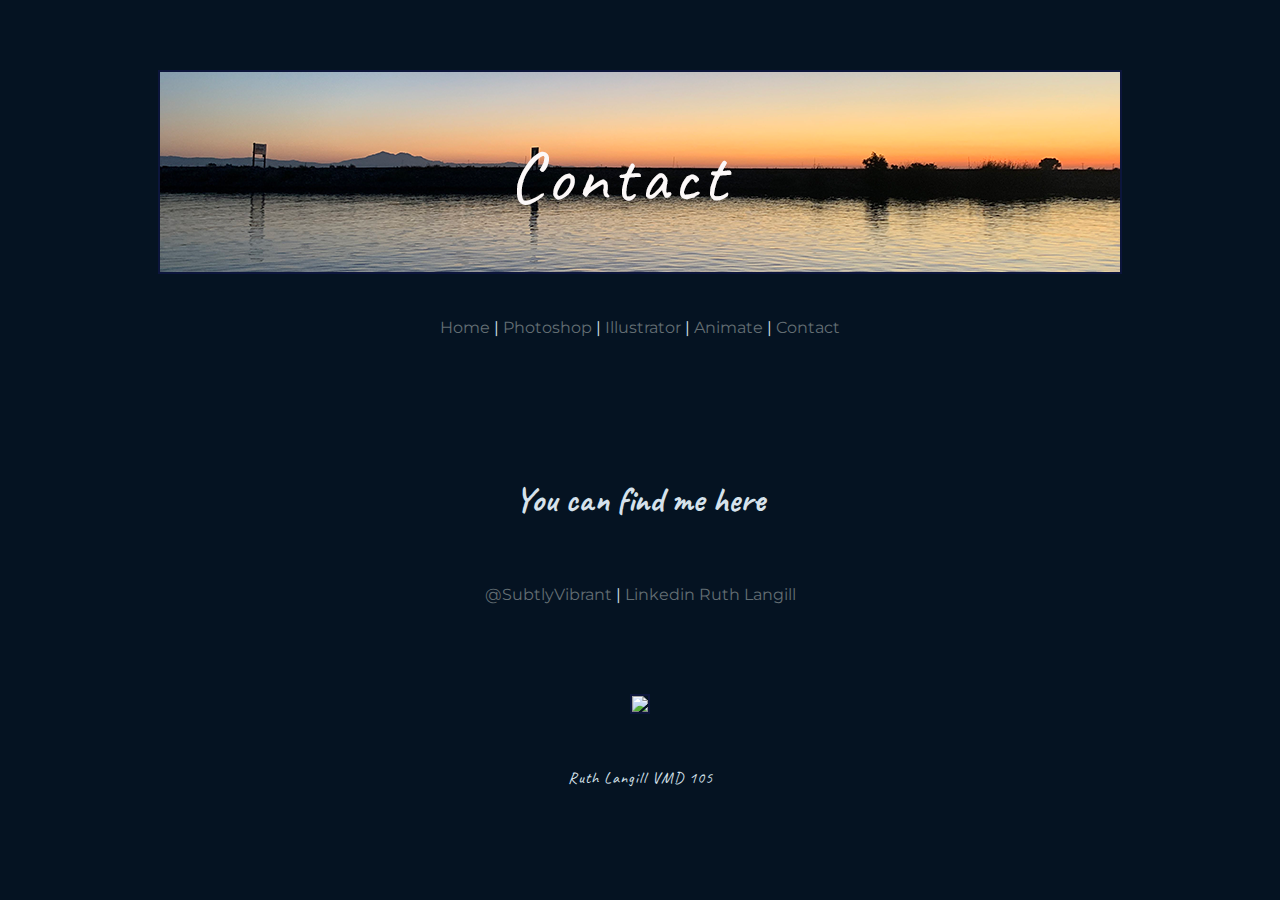
==== contact.html @ ee7db1d8 "first commit" ====
<!DOCTYPE html>
<head>

	<link rel="preconnect" href="https://fonts.gstatic.com">
	<link href="https://fonts.googleapis.com/css2?family=Caveat&family=Montserrat&display=swap" rel="stylesheet">

    <title>Ruth Langill Contact</title>

    <link rel="stylesheet" href="css/langill.css">

</head>

<body>
    <header>

		<img src="images/contact_banner.png">

	</header>

		<nav>
					
            <a href="index.html">Home</a>  |
            <a href="pixels.html">Photoshop</a>  | 
            <a href="vector.html">Illustrator</a>  | 
            <a href="motion.html">Animate</a>  | 
			<a href="contact.html">Contact</a>
		
        </nav>

		

		<article>
				
			<h1>You can find me here</h1>

			<nav>
					<a href="https://www.instagram.com/subtlyvibrant/">@SubtlyVibrant</a> |
					<a href="https://www.linkedin.com/in/ruth-langill-8823021b0/">Linkedin Ruth Langill</a>
			</nav>
					

		</article>   
		
		<section>

				<img src="images/develope_devant.png" width="800">
				 
		</section>

		<footer>
			Ruth Langill VMD 105
		 </footer>  

</body>
---- css/langill.css ----
html{
    background-color: #051322;
}

body{
    text-align: center;
    padding: 20px;
    margin: 50px;
    margin-left: auto;
    margin-right: auto;
    color: #d6e2ec;
    font-family: 'Montserrat', sans-serif;
}

nav{
    padding: 40px;
    /*box-shadow: 0 0 10px 4px #00060D;*/
    border: 4px #00060D;
}

a{
    text-decoration: none;
    color: #636E73;
    text-shadow: #d6e2ec;/**/
}

a:hover{
    color: #d8dfe0;
    text-shadow: #1c5479;/**/
}

img{
    border: 2px solid #0e1642d5;
}

#body_box{
    background-color: #8C877D;
}

article{
    margin: 100px;
    margin-bottom: 50px;
}

p{
    padding: 50px;
    margin-bottom: 50px;
    margin-right: auto;
    margin-left: auto;
    color: #636E73;
    line-height: 24px;
    font-size: 16px;
    max-width: 900px;
    text-align: center;
}

h1{
    font-size: 35px;
    font-family: 'Caveat', cursive;
}

ul{
    text-decoration: none;
    list-style: none;
}

footer{
    font-size: 16px;
    letter-spacing: 1px;
    font-family: 'Caveat', cursive;
    margin-top: 50px;
    margin-left: auto;
    margin-right: auto;
}

/* Color Theme Swatches in Hex */
.webfinal_dark2-1-hex { color: #00060D; }
.webfinal_dark2-2-hex { color: #384A59; }
.webfinal_dark2-3-hex { color: #636E73; }
.webfinal_dark2-4-hex { color: #8C877D; }
.webfinal_dark2-5-hex { color: #EED0AD; }
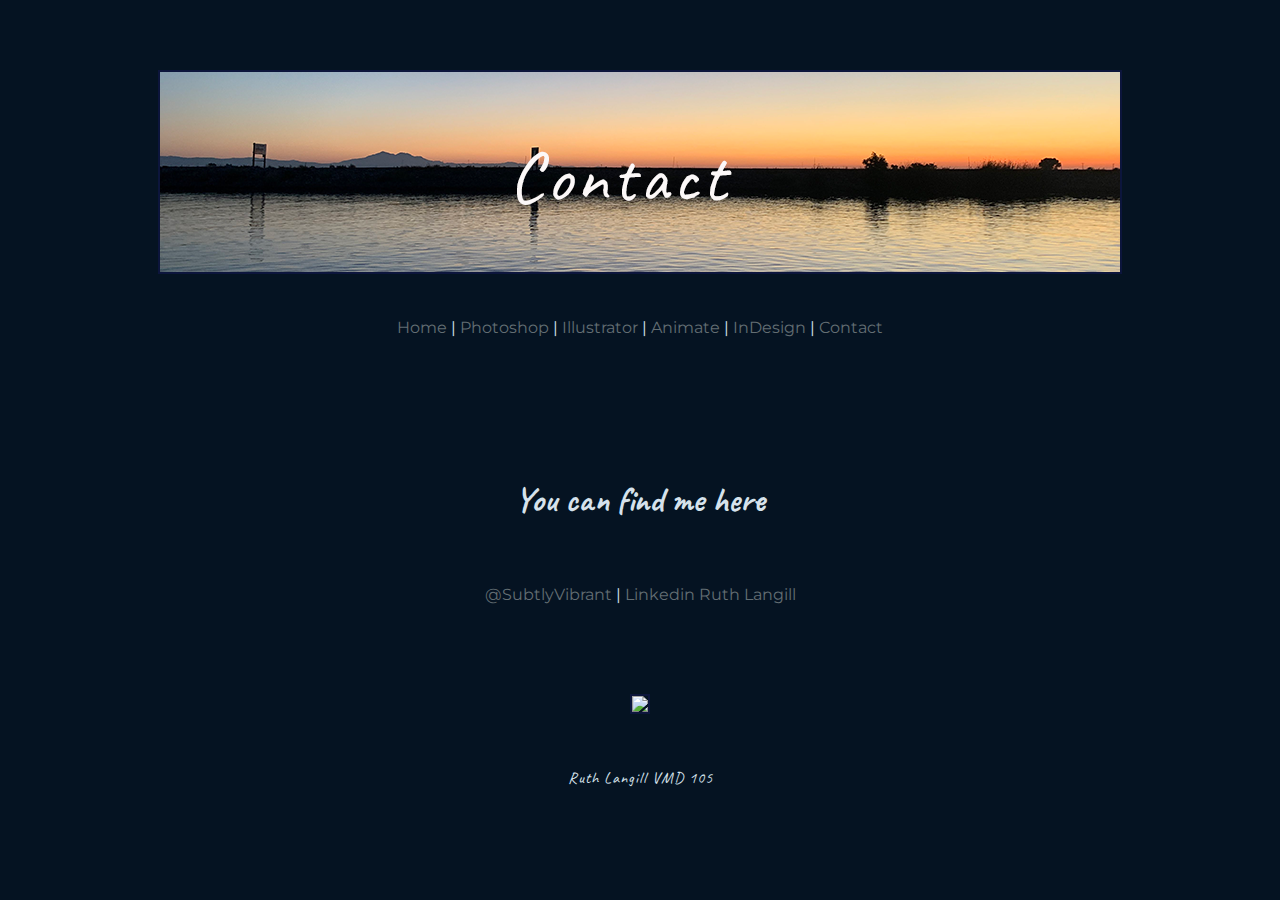
==== commit 3c1f37ee: "added print page" ====
--- a/contact.html
+++ b/contact.html
@@ -23,11 +23,10 @@
             <a href="pixels.html">Photoshop</a>  | 
             <a href="vector.html">Illustrator</a>  | 
             <a href="motion.html">Animate</a>  | 
+			<a href="print.html">InDesign</a> |
 			<a href="contact.html">Contact</a>
 		
         </nav>
-
-		
 
 		<article>
 				
--- a/css/langill.css
+++ b/css/langill.css
@@ -14,27 +14,20 @@
 
 nav{
     padding: 40px;
-    /*box-shadow: 0 0 10px 4px #00060D;*/
     border: 4px #00060D;
 }
 
 a{
     text-decoration: none;
     color: #636E73;
-    text-shadow: #d6e2ec;/**/
 }
 
 a:hover{
     color: #d8dfe0;
-    text-shadow: #1c5479;/**/
 }
 
 img{
     border: 2px solid #0e1642d5;
-}
-
-#body_box{
-    background-color: #8C877D;
 }
 
 article{
